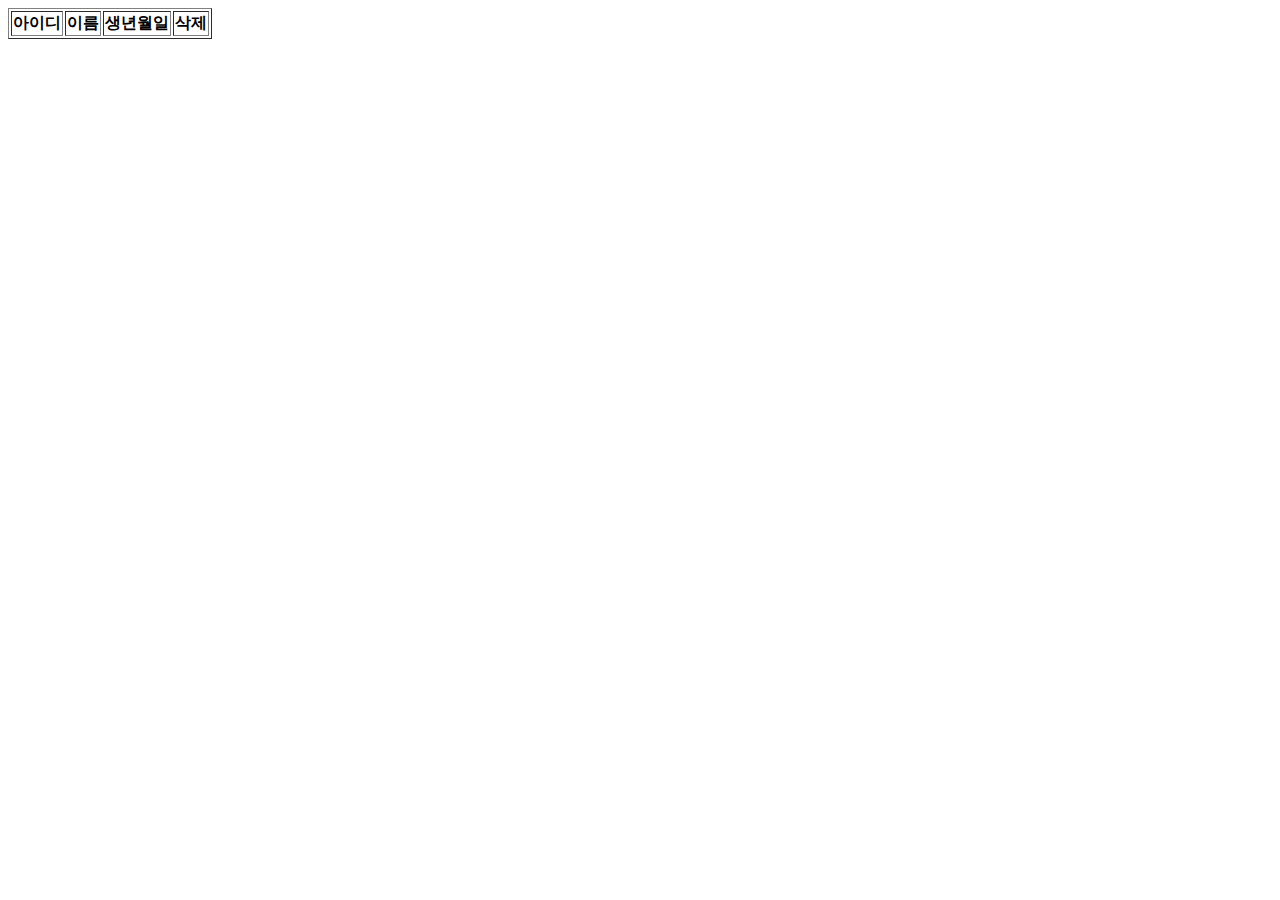
==== helloJSP/src/main/webapp/student/studentInfo.html @ 5058c5d8 ".....1" ====
<!DOCTYPE html>
<html>

<head>
	<meta charset="UTF-8">
	<title>student/studentInfo.html</title>

</head>

<body>
	<div id="show">
		<table border="1">
			<thead>
				<tr>
					<th>아이디</th>
					<th>이름</th>
					<th>생년월일</th>
					<th>삭제</th>


				</tr>
			</thead>
			<tbody id="list">

			</tbody>
		</table>
	</div>
	<script>
		//페이지 로딩되면서 바로 실행되는 코드
		fetch('../studentList.do')
			.then(resolve => resolve.json())
			.then(result => {
				console.log(result)
				let tbody = document.querySelector('#list');
				result.forEach(student => {
					tbody.append(makeTr(student));
				})
			})
			.catch(err => console.log('error=>', err))

		function makeTr(obj) {
			let showFields = ['studentId', 'studentName', 'studentBirthday']
			let tr = document.createElement('tr');

			for (let prop in obj) {
				if (showFields.indexOf(prop) == -1) {
					continue;
				}
				let td = document.createElement('td')
				td.innerHTML = obj[prop];
				tr.append(td);
			}
			//삭제버튼(td안에넣어서)
			let td = document.createElement('td');
			let btn = document.createElement('button');
			btn.setAttribute('data-sid', obj.studentId);
			btn.innerHTML = '삭제';
			btn.addEventListener('click', function (e) {
				//ajax 호출.->servlet실행한다는 의미
				fetch('../delStudent.do?sid=' + obj.studentId)
					.then(resolve => resolve.json())
					.then(result => {
						console.log(result);
						if (result.retCode == 'OK') {
							alert('삭제성공')
							tr.remove();
						} else {
							alert('삭제실패')
						}
					})
					.catch(err => console.log('error: ', err));

			})
			td.append(btn);
			tr.append(td);

			return tr;
		}






	</script>
</body>

</html>
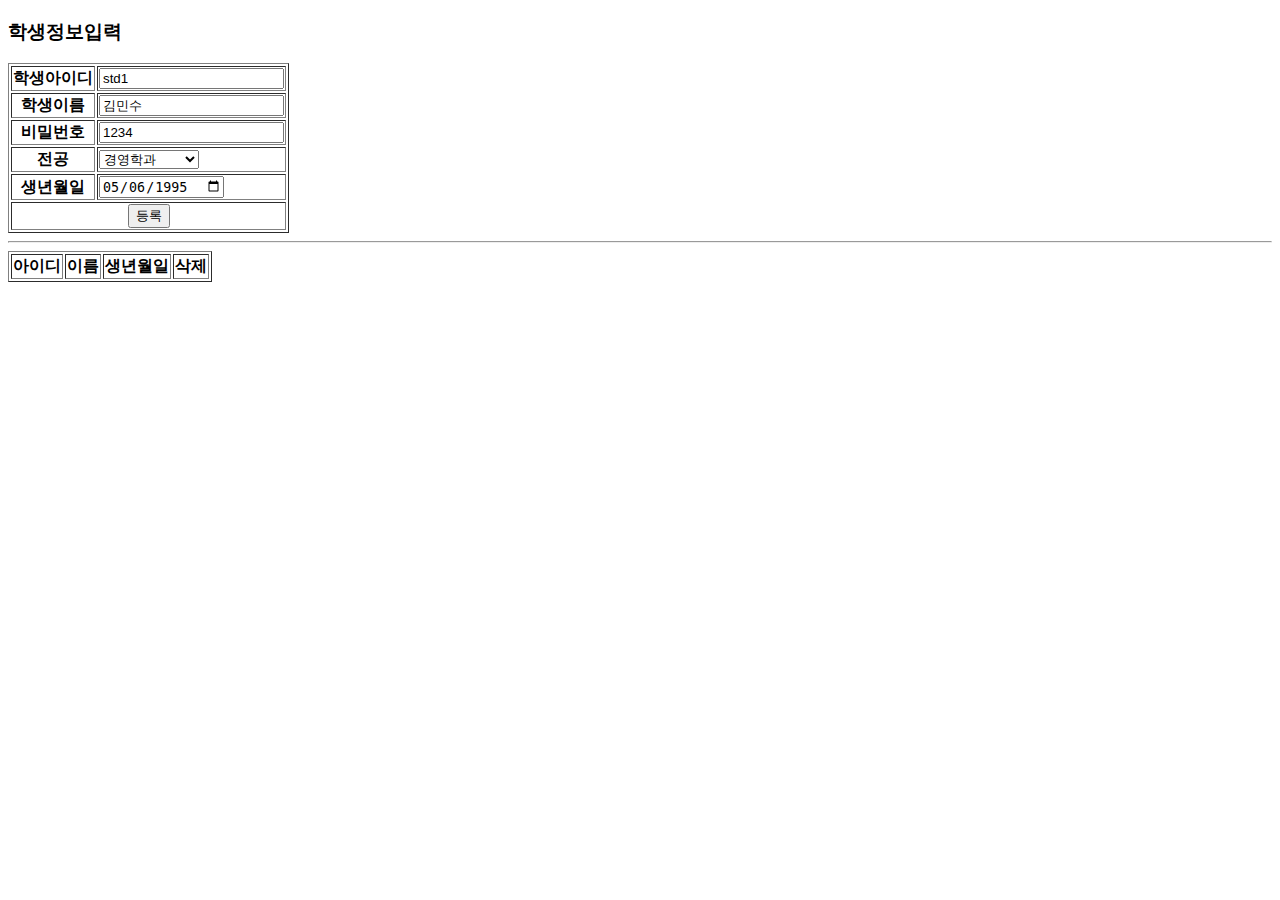
==== commit ce6eb593: "!" ====
--- a/helloJSP/src/main/webapp/student/studentInfo.html
+++ b/helloJSP/src/main/webapp/student/studentInfo.html
@@ -1,13 +1,68 @@
 <!DOCTYPE html>
-<html>
+
 
 <head>
 	<meta charset="UTF-8">
 	<title>student/studentInfo.html</title>
+	<link rel="stylesheet" href="../css/myStyle.css">
 
 </head>
 
+<h3>학생정보입력</h3>
+
 <body>
+	<table border="1">
+		<thead>
+			<tr>
+				<th>학생아이디</th>
+				<td>
+					<input type="text" name="sid" value="std1">
+
+				</td>
+			</tr>
+			<tr>
+				<th>학생이름</th>
+				<td>
+					<input type="text" name="sname" value="김민수">
+				</td>
+			</tr>
+			<tr>
+				<th>비밀번호</th>
+				<td>
+					<input type="text" name="pass" value="1234">
+
+				</td>
+			</tr>
+			<tr>
+				<th>전공</th>
+				<td>
+					<select name="sdept" name="sdept">
+
+						<option disabled>선택하세요</option>
+						<option value="경영학과">경영학과</option>
+						<option value="컴퓨터공학과">컴퓨터공학과</option>
+						<option value="서양화과">서양화과</option>
+						<option value="영문학과">영문학과</option>
+				</td>
+			</tr>
+			<tr>
+				<th>생년월일</th>
+				<td>
+					<input type="date" name="birth" value="1995-05-06">
+				</td>
+			</tr>
+			<td colspan="2" align="center">
+				<button id="addBtn">등록</button>
+			</td>
+
+	</table>
+	<script>
+
+	</script>
+
+	<hr>
+	</h3>
+
 	<div id="show">
 		<table border="1">
 			<thead>
@@ -25,62 +80,31 @@
 			</tbody>
 		</table>
 	</div>
-	<script>
-		//페이지 로딩되면서 바로 실행되는 코드
-		fetch('../studentList.do')
-			.then(resolve => resolve.json())
-			.then(result => {
-				console.log(result)
-				let tbody = document.querySelector('#list');
-				result.forEach(student => {
-					tbody.append(makeTr(student));
-				})
-			})
-			.catch(err => console.log('error=>', err))
 
-		function makeTr(obj) {
-			let showFields = ['studentId', 'studentName', 'studentBirthday']
-			let tr = document.createElement('tr');
+	<!-- The Modal -->
+	<div id="myModal" class="modal">
 
-			for (let prop in obj) {
-				if (showFields.indexOf(prop) == -1) {
-					continue;
-				}
-				let td = document.createElement('td')
-				td.innerHTML = obj[prop];
-				tr.append(td);
-			}
-			//삭제버튼(td안에넣어서)
-			let td = document.createElement('td');
-			let btn = document.createElement('button');
-			btn.setAttribute('data-sid', obj.studentId);
-			btn.innerHTML = '삭제';
-			btn.addEventListener('click', function (e) {
-				//ajax 호출.->servlet실행한다는 의미
-				fetch('../delStudent.do?sid=' + obj.studentId)
-					.then(resolve => resolve.json())
-					.then(result => {
-						console.log(result);
-						if (result.retCode == 'OK') {
-							alert('삭제성공')
-							tr.remove();
-						} else {
-							alert('삭제실패')
-						}
-					})
-					.catch(err => console.log('error: ', err));
+		<!-- Modal content -->
+		<div class="modal-content">
+			<div class="modal-header">
+				<span class="close">&times;</span>
+				<h2>Modal Header</h2>
+			</div>
+			<div class="modal-body">
+				<input type ="hidden" name = "sid">
+				<p>비밀번호<input type = "text" name = "pass"></p>
+				<p>이름<input type = "text" name = "name"></p>
+				<p>생년월일<input type = "date" name = "birth"></p>
+			</div>
+			
+			<div class="modal-footer">
+				<button id ="modBtn">수정</button>
+				
+			</div>
+		</div>
 
-			})
-			td.append(btn);
-			tr.append(td);
-
-			return tr;
-		}
-
-
-
-
-
+	</div>
+	<script src="../js/student.js">
 
 	</script>
 </body>
--- a/helloJSP/src/main/webapp/css/myStyle.css
+++ b/helloJSP/src/main/webapp/css/myStyle.css
@@ -0,0 +1,72 @@
+@charset "UTF-8";
+body {font-family: Arial, Helvetica, sans-serif;}
+
+/* The Modal (background) */
+.modal {
+  display: none; /* Hidden by default */
+  position: fixed; /* Stay in place */
+  z-index: 1; /* Sit on top */
+  padding-top: 100px; /* Location of the box */
+  left: 0;
+  top: 0;
+  width: 100%; /* Full width */
+  height: 100%; /* Full height */
+  overflow: auto; /* Enable scroll if needed */
+  background-color: rgb(0,0,0); /* Fallback color */
+  background-color: rgba(0,0,0,0.4); /* Black w/ opacity */
+}
+
+/* Modal Content */
+.modal-content {
+  position: relative;
+  background-color: #fefefe;
+  margin: auto;
+  padding: 0;
+  border: 1px solid #888;
+  width: 80%;
+  box-shadow: 0 4px 8px 0 rgba(0,0,0,0.2),0 6px 20px 0 rgba(0,0,0,0.19);
+  -webkit-animation-name: animatetop;
+  -webkit-animation-duration: 0.4s;
+  animation-name: animatetop;
+  animation-duration: 0.4s
+}
+
+/* Add Animation */
+@-webkit-keyframes animatetop {
+  from {top:-300px; opacity:0} 
+  to {top:0; opacity:1}
+}
+
+@keyframes animatetop {
+  from {top:-300px; opacity:0}
+  to {top:0; opacity:1}
+}
+
+/* The Close Button */
+.close {
+  color: white;
+  float: right;
+  font-size: 28px;
+  font-weight: bold;
+}
+
+.close:hover,
+.close:focus {
+  color: #000;
+  text-decoration: none;
+  cursor: pointer;
+}
+
+.modal-header {
+  padding: 2px 16px;
+  background-color: #5cb85c;
+  color: white;
+}
+
+.modal-body {padding: 2px 16px;}
+
+.modal-footer {
+  padding: 2px 16px;
+  background-color: #5cb85c;
+  color: white;
+}
